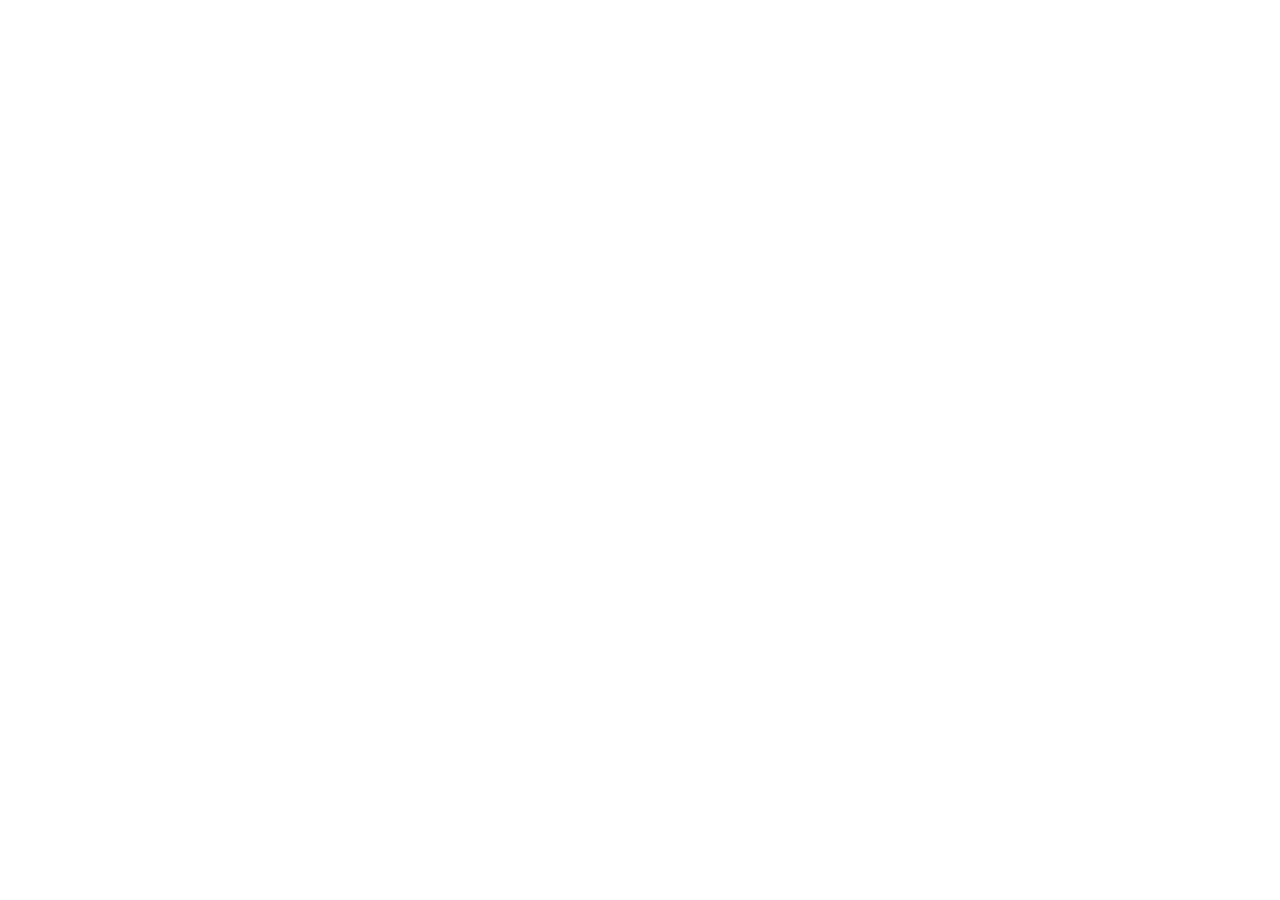
==== entrenamiento_01/ejecicio_01/index.html @ f9305be1 "modif1" ====
<!DOCTYPE html>
<html lang="es">
<head>
    <meta charset="UTF-8">
    <meta name="viewport" content="width=device-width, initial-scale=1.0">
    <title>ejercicio_01</title>
</head>
<body>

    
</body>
</html>
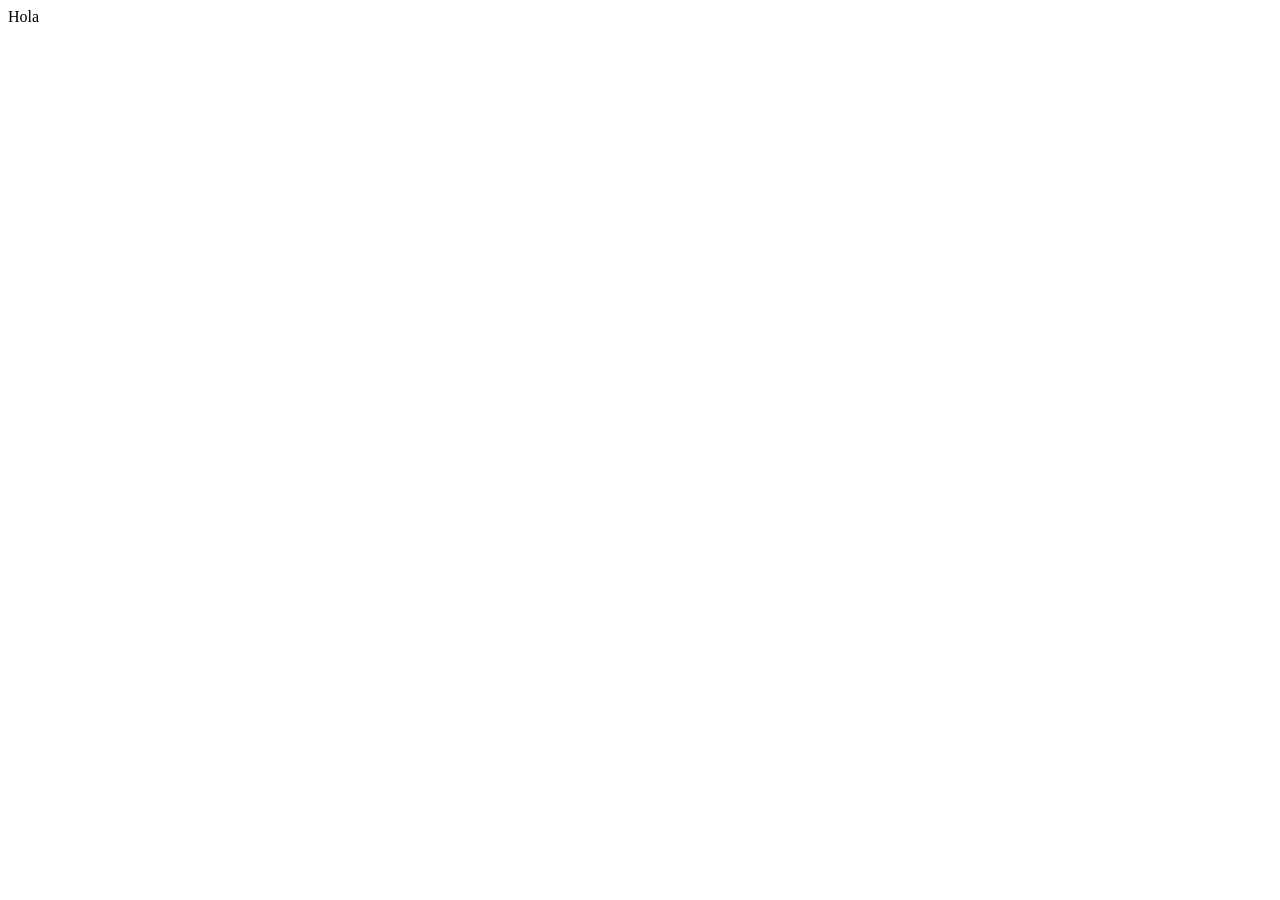
==== commit cbe3c479: "a" ====
--- a/entrenamiento_01/ejecicio_01/index.html
+++ b/entrenamiento_01/ejecicio_01/index.html
@@ -6,7 +6,8 @@
     <title>ejercicio_01</title>
 </head>
 <body>
-
+<header>Hola
+</header>
     
 </body>
 </html>
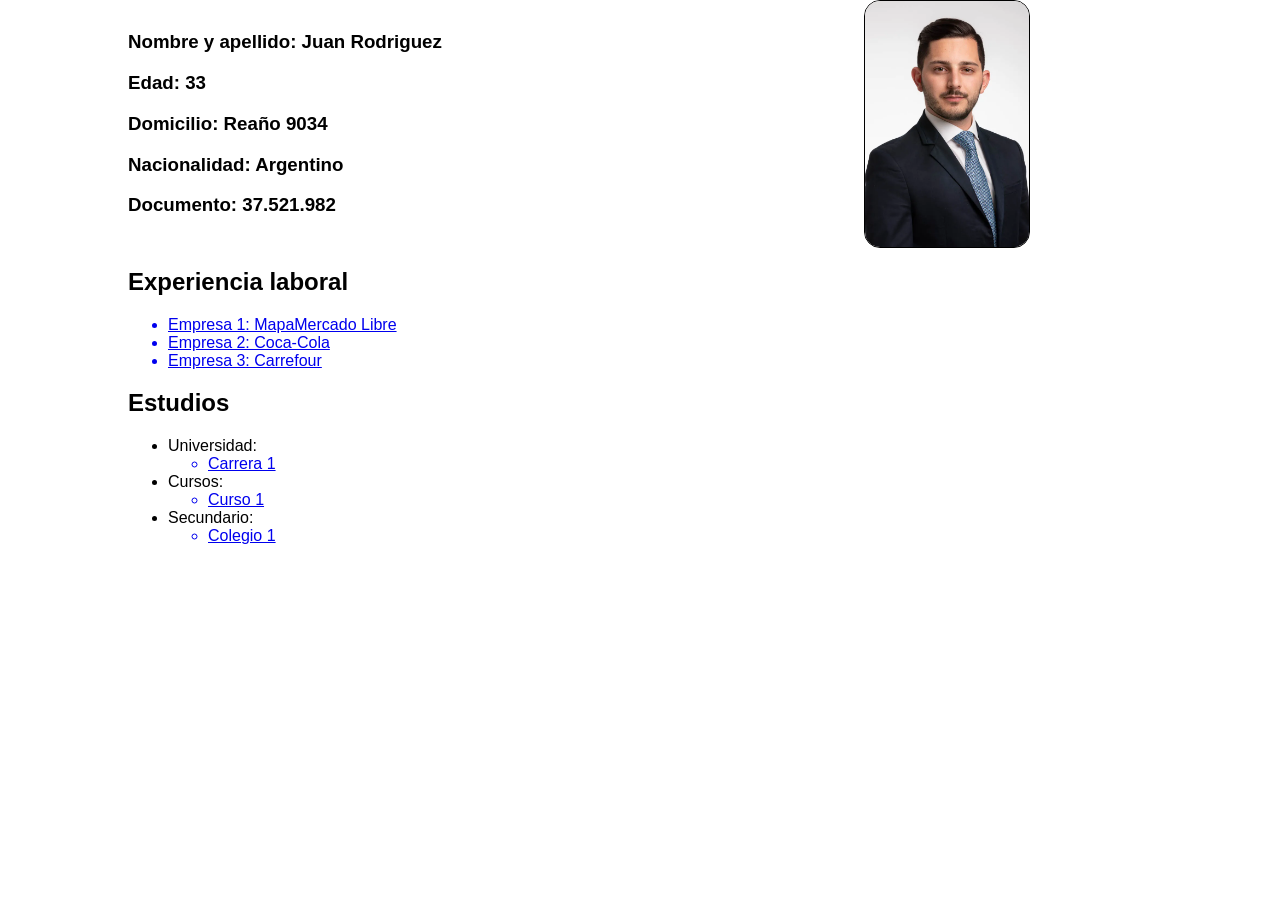
==== commit a217a4c3: "haciendo" ====
--- a/entrenamiento_01/ejecicio_01/index.html
+++ b/entrenamiento_01/ejecicio_01/index.html
@@ -3,11 +3,56 @@
 <head>
     <meta charset="UTF-8">
     <meta name="viewport" content="width=device-width, initial-scale=1.0">
+    <link rel="stylesheet" href="styles.css">
     <title>ejercicio_01</title>
 </head>
-<body>
-<header>Hola
-</header>
+<body >
+    <main class="contenedor">
+    <section class="encabezado">
     
+    <section class="dato">
+        <h3>Nombre y apellido: Juan Rodriguez </h3>
+        <h3>Edad: 33 </h3>
+        <h3>Domicilio: Reaño 9034 </h3>
+        <h3>Nacionalidad: Argentino</h3>
+        <h3>Documento: 37.521.982</h3>
+    </section>
+
+    <section class="imagen">
+
+        <img  src="./imagenes/Foto-CV-Hombre.webp" width="150" alt="Foto-CV-Hombre" />
+    </section>
+    </section>
+
+    <section>
+        <h2>Experiencia laboral</h2>
+        <ul>
+
+            <a href="./empresas/empresa01/index.html"><li>Empresa 1: MapaMercado Libre </li></a>
+            <a href="./empresas/empresa02/index.html"><li>Empresa 2: Coca-Cola </li></a>
+            <a href="./empresas/empresa03/index.html"><li>Empresa 3: Carrefour</li></a>
+        </ul>
+
+    </section>
+
+    <section>
+        <h2>Estudios</h2>
+        <ul>
+            <li>Universidad:
+                <a href="./estudios/universidad/index.html"><ul><li>Carrera 1</li></ul></a> 
+            </li>
+            <li>Cursos:
+                <a href="./estudios/cursos/index.html"><ul><li>Curso 1</li></ul></a>
+            </li>
+            <li>Secundario:
+                <a href="./estudios/secundario/index.html"><ul><li>Colegio 1</li></ul></a>
+            </li>
+        </ul>
+
+    </section>
+
+
+
+    </main>
 </body>
 </html>
--- a/entrenamiento_01/ejecicio_01/styles.css
+++ b/entrenamiento_01/ejecicio_01/styles.css
@@ -0,0 +1,40 @@
+.imagen {
+    width: 40%;
+    display: flex;
+    align-content: center;
+    justify-content: center; 
+    
+    
+}
+
+body {
+    
+    font-family: Arial, sans-serif;
+    margin: 0;
+       
+}
+
+.contenedor{
+   width: 80%;
+   height: 100%; 
+   margin: 0 auto;
+
+   
+}
+
+.imagen img{
+    width: 40%;
+    border-radius: 1em;
+    border: 0.03em solid;
+}
+
+.encabezado {
+    display: flex;
+    justify-content: space-between;
+    align-items: center;
+   
+}
+.dato{
+   width: 60%; 
+  
+}
